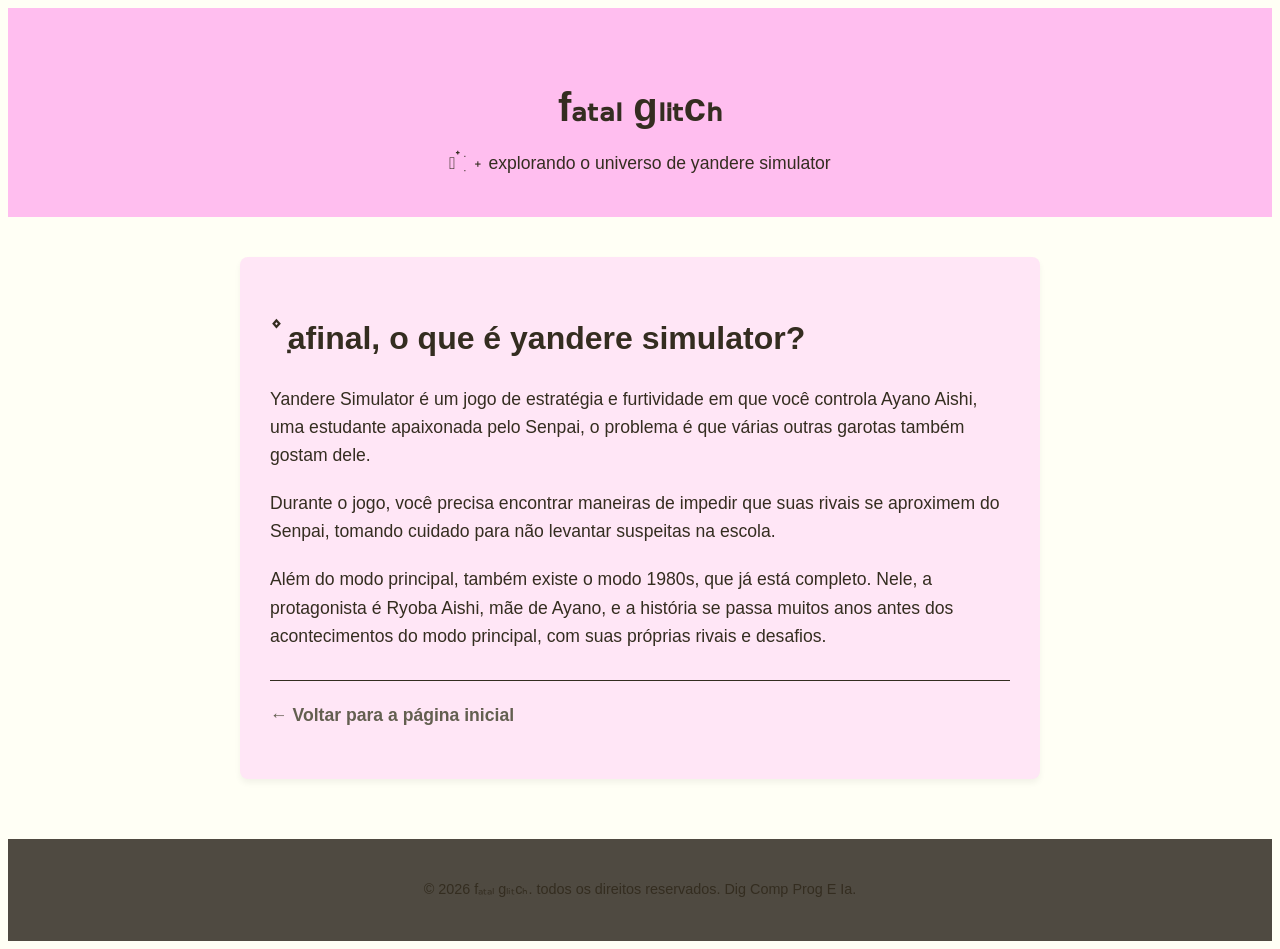
==== post1.html @ f89bb21b "Add files via upload" ====
<!DOCTYPE html>
<html lang="pt-BR">

<head>
<meta charset="UTF-8">
<meta name="viewport" content="width-device-width, initial-scale=1.0">
<title> 𝜗ৎ  αϝιɳαʅ o ϙυҽ é Yaɳԃeɾe Siɱuʅaƚoɾ?  -  fₐₜₐₗ gₗᵢₜcₕ </title>
<link rel="stylesheet" href="style.css">

</head>
<body>
    <header>
        <h1> fₐₜₐₗ gₗᵢₜcₕ </h1>
        <p> 𓏲 ๋࣭ ࣪ ˖ explorando o universo de yandere simulator </p>
    </header>

    <main>
        <article class="post-completo">
            <h1> ۫ ׅ  afinal, o que é yandere simulator?</h1>
            <p> Yandere Simulator é um jogo de estratégia e furtividade em que você controla Ayano Aishi, uma estudante apaixonada pelo Senpai, o problema é que várias outras garotas também gostam dele.</p>
            <p> Durante o jogo, você precisa encontrar maneiras de impedir que suas rivais se aproximem do Senpai, tomando cuidado para não levantar suspeitas na escola.</p>
            <p> Além do modo principal, também existe o modo 1980s, que já está completo. Nele, a protagonista é Ryoba Aishi, mãe de Ayano, e a história se passa muitos anos antes dos acontecimentos do modo principal, com suas próprias rivais e desafios.</p>

            <p class="retorno"><a href="index.html">&larr; Voltar para a página inicial</a></p>
        </article>
    </main>

    <footer>
        <p>&copy; 2026 fₐₜₐₗ gₗᵢₜcₕ. todos os direitos reservados. Dig Comp Prog E Ia. </p>
    </footer>

</body>
</html>
---- style.css ----
body {
    font-family: 'Segoe UI', Arial, sans-serif;
    background-color: #fffff5; 
    color:#342d20; 
    line-height: 1.6;
}

header {
    background-color: #ffbeef; 
    color: #342d20;
    padding: 40px 20px;
    text-align: center;
}

header h1 {
    font-size: 2.5rem;
    margin-bottom: 10px;
}

header h2 {
    font-size: 1.6rem;
    color: #342d20;
    margin-bottom: 10px;
}

header p {
    font-size: 1.1rem;
    color: #342d20;
    max-width: 750px;
    margin: 0 auto;
}


main {
    max-width: 800px;
    margin: 40px auto;
    padding: 0 20px;  
}


section, .post-completo {
    background-color: #ffe6f6;
    padding: 30px;
    margin-bottom: 30px;
    border-radius: 8px;
    box-shadow: 0 4px 6px rgba(0, 0, 0, 0.05);
}

section h2 {
    color: #342d20;
    margin-bottom: 15px;
    border-bottom: 2px solid #342d20;
    padding-bottom: 8px;
}


ul {
    list-style-type: none;
}

ul li {
    padding: 10px 0;
    border-bottom: 1px solid #ffe6f6;
}

ul li:last-child {
    border-bottom: none;
}



a {
    color: #635f50;
    text-decoration: none;
    font-weight: bold;
}

a:hover {
    color: #ef16aa;
    text-decoration: underline;
}


.btn-link {
    display: inline-block;
    background-color: #6f6556;
    color: rgb(255, 255, 255) !important;
    padding: 12px 20px;
    border-radius: 5px;
    margin-top: 5px;
    transition: background-color 0.2s;
}

.btn-link:hover {
    background-color: #ffcfe8;
    text-decoration: none;
}


.post-completo h1 {
    color: #342d20;
    margin-bottom: 20px;
    font-size: 2rem;
}

.post-completo p {
    margin-bottom: 20px;
    font-size: 1.1rem;
}

.retorno {
    margin-top: 30px;
    border-top: 1px solid #342d20;
    padding-top: 20px;
}


footer {
    text-align: center;
    padding: 25px;
    background-color: #4f4a41;
    color: #342d20;
    margin-top: 60px;
    font-size: 0.9rem;
}
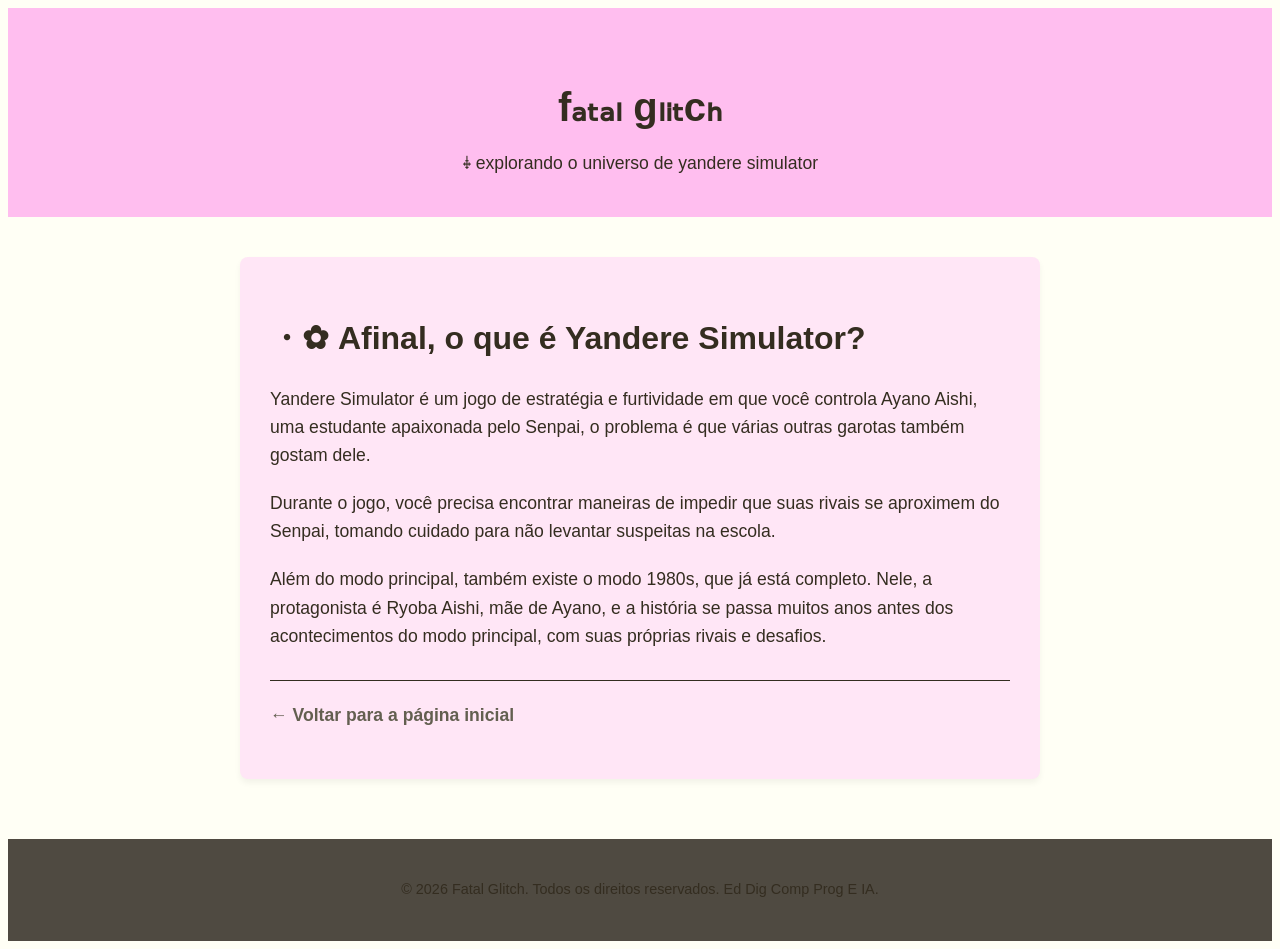
==== commit dd4c3f35: "Atualizaçaoo 1" ====
--- a/post1.html
+++ b/post1.html
@@ -11,12 +11,12 @@
 <body>
     <header>
         <h1> fₐₜₐₗ gₗᵢₜcₕ </h1>
-        <p> 𓏲 ๋࣭ ࣪ ˖ explorando o universo de yandere simulator </p>
+        <p> ⸸ explorando o universo de yandere simulator </p>
     </header>
 
     <main>
         <article class="post-completo">
-            <h1> ۫ ׅ  afinal, o que é yandere simulator?</h1>
+            <h1> ・✿ Afinal, o que é Yandere Simulator?</h1>
             <p> Yandere Simulator é um jogo de estratégia e furtividade em que você controla Ayano Aishi, uma estudante apaixonada pelo Senpai, o problema é que várias outras garotas também gostam dele.</p>
             <p> Durante o jogo, você precisa encontrar maneiras de impedir que suas rivais se aproximem do Senpai, tomando cuidado para não levantar suspeitas na escola.</p>
             <p> Além do modo principal, também existe o modo 1980s, que já está completo. Nele, a protagonista é Ryoba Aishi, mãe de Ayano, e a história se passa muitos anos antes dos acontecimentos do modo principal, com suas próprias rivais e desafios.</p>
@@ -26,7 +26,7 @@
     </main>
 
     <footer>
-        <p>&copy; 2026 fₐₜₐₗ gₗᵢₜcₕ. todos os direitos reservados. Dig Comp Prog E Ia. </p>
+        <p>&copy; 2026 Fatal Glitch. Todos os direitos reservados. Ed Dig Comp Prog E IA. </p>
     </footer>
 
 </body>
